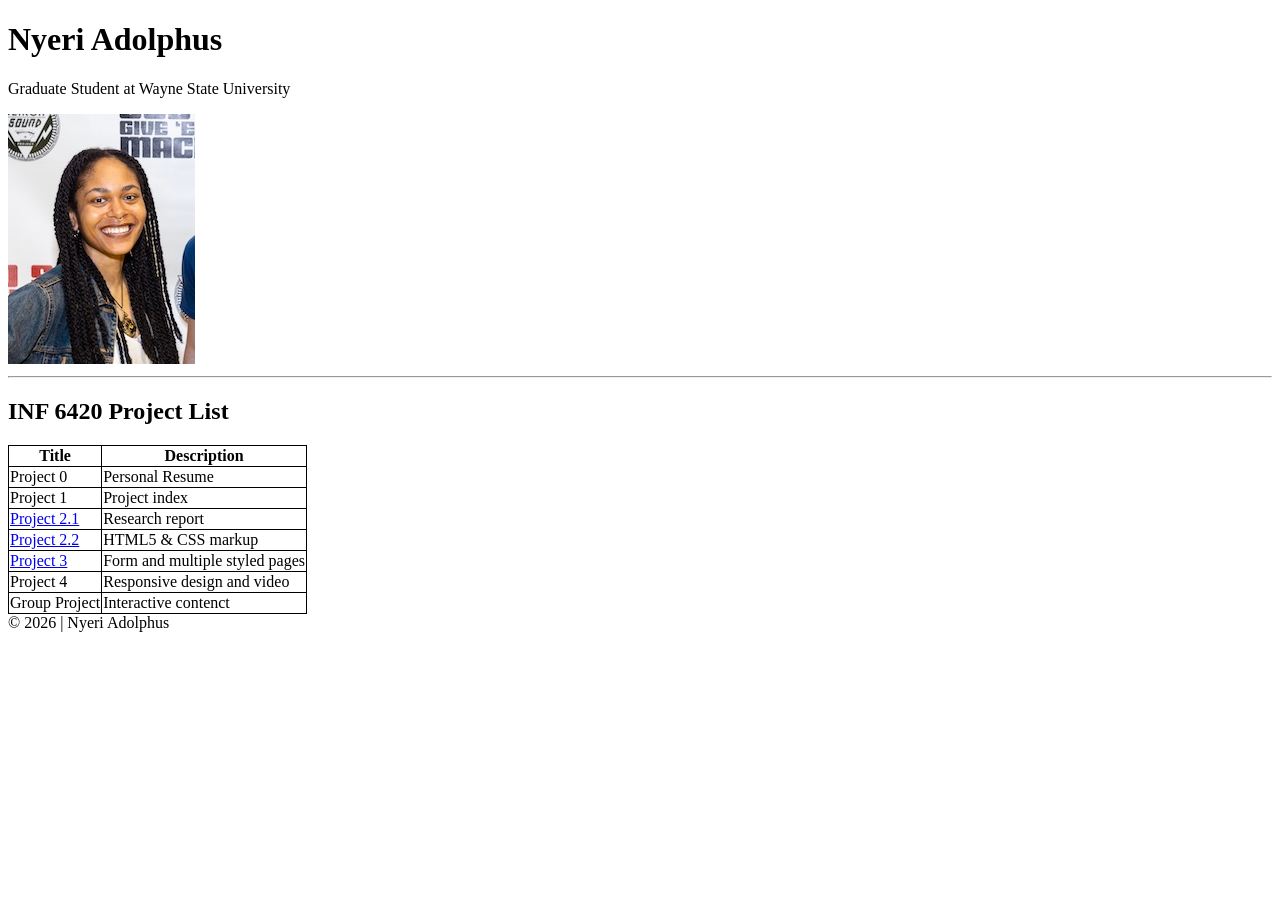
==== index.html @ 8d028361 "Update index.html" ====
<!DOCTYPE html>

<html lang="en-US">
<meta charset="UTF-8">

<head>
    <title> Nyeri Adolphus </title>
    <style>
table, th, td {
border: 1px solid black;
border-collapse: collapse;
}
</style>
</head>

<body>
   <h1> Nyeri Adolphus </h1>
    <p> Graduate Student at Wayne State University </p>

    <img src="images/nyeri-whp-headshot.jpg" alt="Headshot of Nyeri Adolphus">

<hr>
    <h2> INF 6420 Project List </h2>


<table> 

	<tr>
  	 <th> Title </th> 
	 <th> Description </th>
	</tr>

	<tr>
    	<td> Project 0 </td>
		<td> Personal Resume </td>
	</tr>

	<tr> 
		<td> Project 1 </td>
		<td> Project index </td>
	</tr> 
    <tr>
		<td><a href="research.html">Project 2.1</a> </td>
		<td> Research report </td>
	</tr>

	<tr> 
		<td><a href="/coffee/index.html">Project 2.2</a></td>
		<td> HTML5 & CSS markup </td>
	</tr> 

	<tr>	
		<td> <a href="/project3/index.html">Project 3</a></td>
		<td> Form and multiple styled pages </td>
	</tr>

	<tr>
		<td> Project 4 </td>
		<td> Responsive design and video </td>
	</tr>
    	
	<tr>
		<td> Group Project </td>
		<td> Interactive contenct </td>
	</tr>
</table>

<div class="year-watermark"> © 2026 | Nyeri Adolphus </div>
</body>
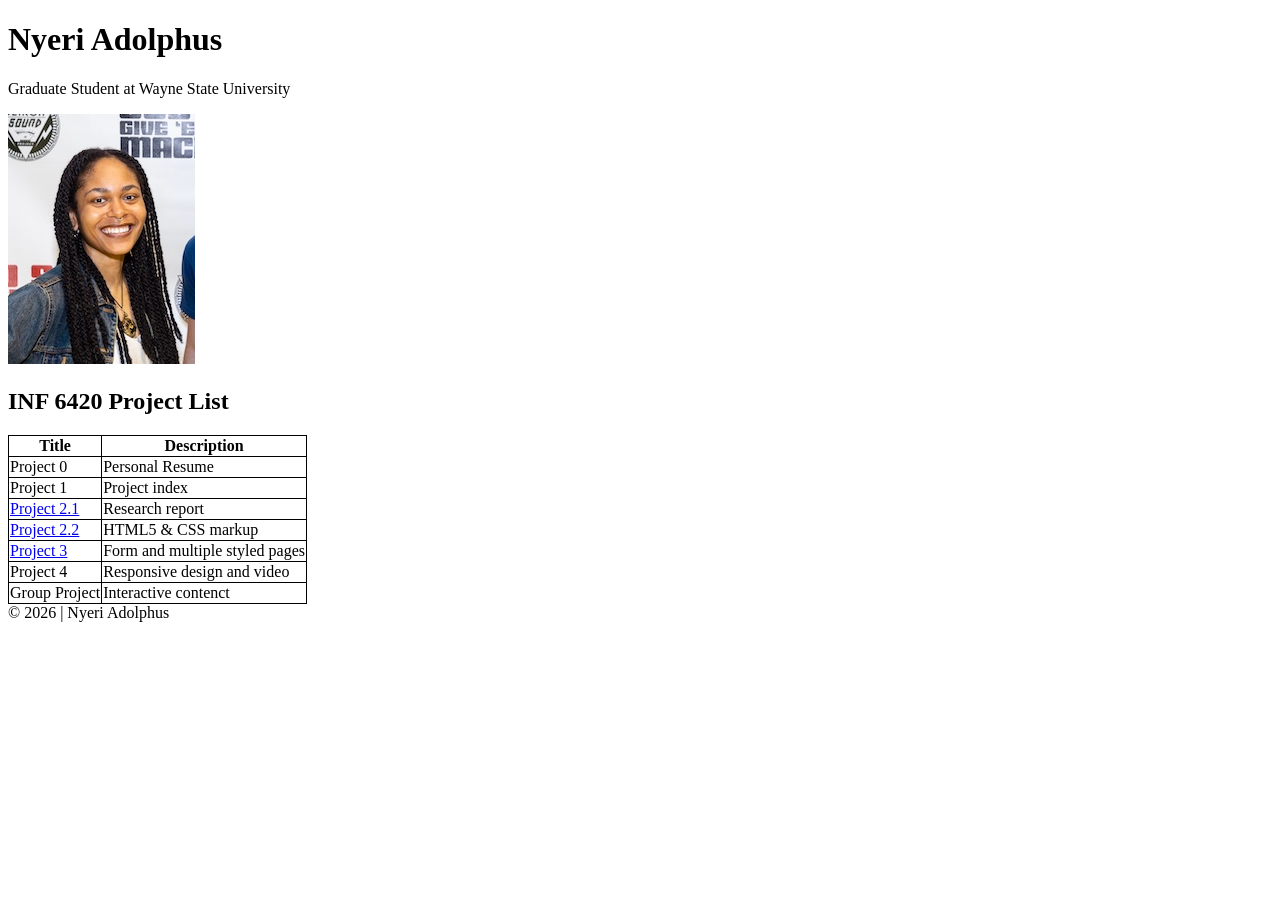
==== commit 098af146: "Refactor HTML structure to include header Added a header section to the HTML document. as well as st" ====
--- a/index.html
+++ b/index.html
@@ -5,6 +5,7 @@
 
 <head>
     <title> Nyeri Adolphus </title>
+	 <link rel="stylesheet" href="indexstyle.css">
     <style>
 table, th, td {
 border: 1px solid black;
@@ -14,12 +15,14 @@
 </head>
 
 <body>
-   <h1> Nyeri Adolphus </h1>
-    <p> Graduate Student at Wayne State University </p>
+<header>
+	  
+    <h1> Nyeri Adolphus </h1>
+    	<p> Graduate Student at Wayne State University </p>
+</header>
+   		 
+	<img src="images/nyeri-whp-headshot.jpg" alt="Headshot of Nyeri Adolphus" style=>
 
-    <img src="images/nyeri-whp-headshot.jpg" alt="Headshot of Nyeri Adolphus">
-
-<hr>
     <h2> INF 6420 Project List </h2>
 
 
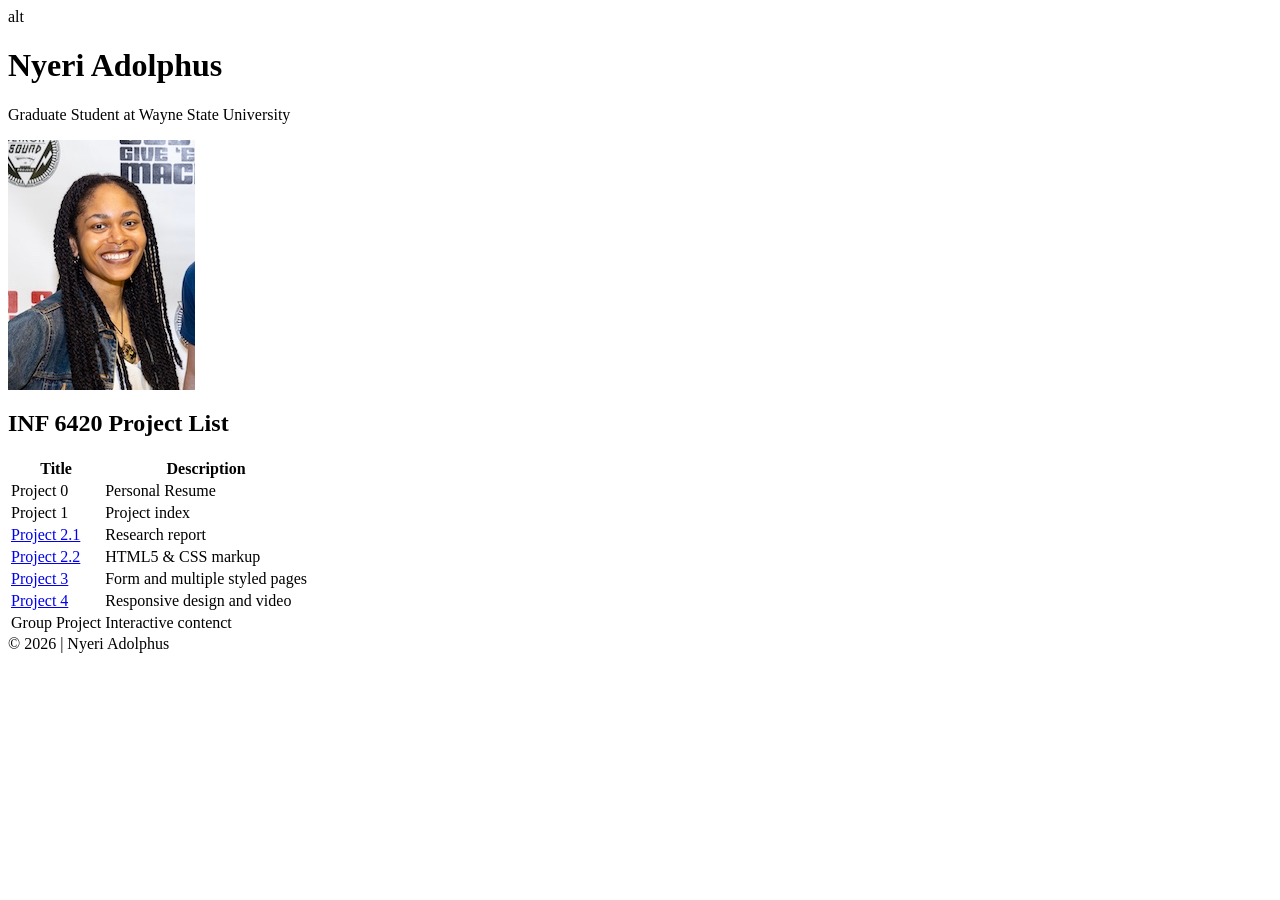
==== commit 39a55288: "project 4 file migrate migrating project 4 files" ====
--- a/index.html
+++ b/index.html
@@ -1,72 +1,58 @@
-<!DOCTYPE html>
-
-<html lang="en-US">
-<meta charset="UTF-8">
-
-<head>
-    <title> Nyeri Adolphus </title>
-	 <link rel="stylesheet" href="indexstyle.css">
-    <style>
-table, th, td {
-border: 1px solid black;
-border-collapse: collapse;
-}
-</style>
-</head>
+alt
 
 <body>
-<header>
-	  
-    <h1> Nyeri Adolphus </h1>
-    	<p> Graduate Student at Wayne State University </p>
-</header>
-   		 
+	<header>
+
+		<h1> Nyeri Adolphus </h1>
+		<p> Graduate Student at Wayne State University </p>
+	</header>
+
 	<img src="images/nyeri-whp-headshot.jpg" alt="Headshot of Nyeri Adolphus" style=>
 
-    <h2> INF 6420 Project List </h2>
+	<h2> INF 6420 Project List </h2>
 
 
-<table> 
+	<table>
 
-	<tr>
-  	 <th> Title </th> 
-	 <th> Description </th>
-	</tr>
+		<tr>
+			<th> Title </th>
+			<th> Description </th>
+		</tr>
 
-	<tr>
-    	<td> Project 0 </td>
-		<td> Personal Resume </td>
-	</tr>
+		<tr>
+			<td> Project 0 </td>
+			<td> Personal Resume </td>
+		</tr>
 
-	<tr> 
-		<td> Project 1 </td>
-		<td> Project index </td>
-	</tr> 
-    <tr>
-		<td><a href="research.html">Project 2.1</a> </td>
-		<td> Research report </td>
-	</tr>
+		<tr>
+			<td> Project 1 </td>
+			<td> Project index </td>
+		</tr>
+		<tr>
+			<td><a href="research.html">Project 2.1</a> </td>
+			<td> Research report </td>
+		</tr>
 
-	<tr> 
-		<td><a href="/coffee/index.html">Project 2.2</a></td>
-		<td> HTML5 & CSS markup </td>
-	</tr> 
+		<tr>
+			<td><a href="coffee/index.html">Project 2.2</a></td>
+			<td> HTML5 & CSS markup </td>
+		</tr>
 
-	<tr>	
-		<td> <a href="/project3/index.html">Project 3</a></td>
-		<td> Form and multiple styled pages </td>
-	</tr>
+		<tr>
+			<td> <a href="project3/index.html">Project 3</a></td>
+			<td> Form and multiple styled pages </td>
+		</tr>
 
-	<tr>
-		<td> Project 4 </td>
-		<td> Responsive design and video </td>
-	</tr>
-    	
-	<tr>
-		<td> Group Project </td>
-		<td> Interactive contenct </td>
-	</tr>
-</table>
+		<tr>
+			<td><a href="project4/index.html">Project 4</a></td>
+			<td> Responsive design and video </td>
+		</tr>
 
-<div class="year-watermark"> © 2026 | Nyeri Adolphus </div>
-</body>
+		<tr>
+			<td> Group Project </td>
+			<td> Interactive contenct </td>
+		</tr>
+	</table>
+
+	<div class="year-watermark"> © 2026 | Nyeri Adolphus </div>
+</body>
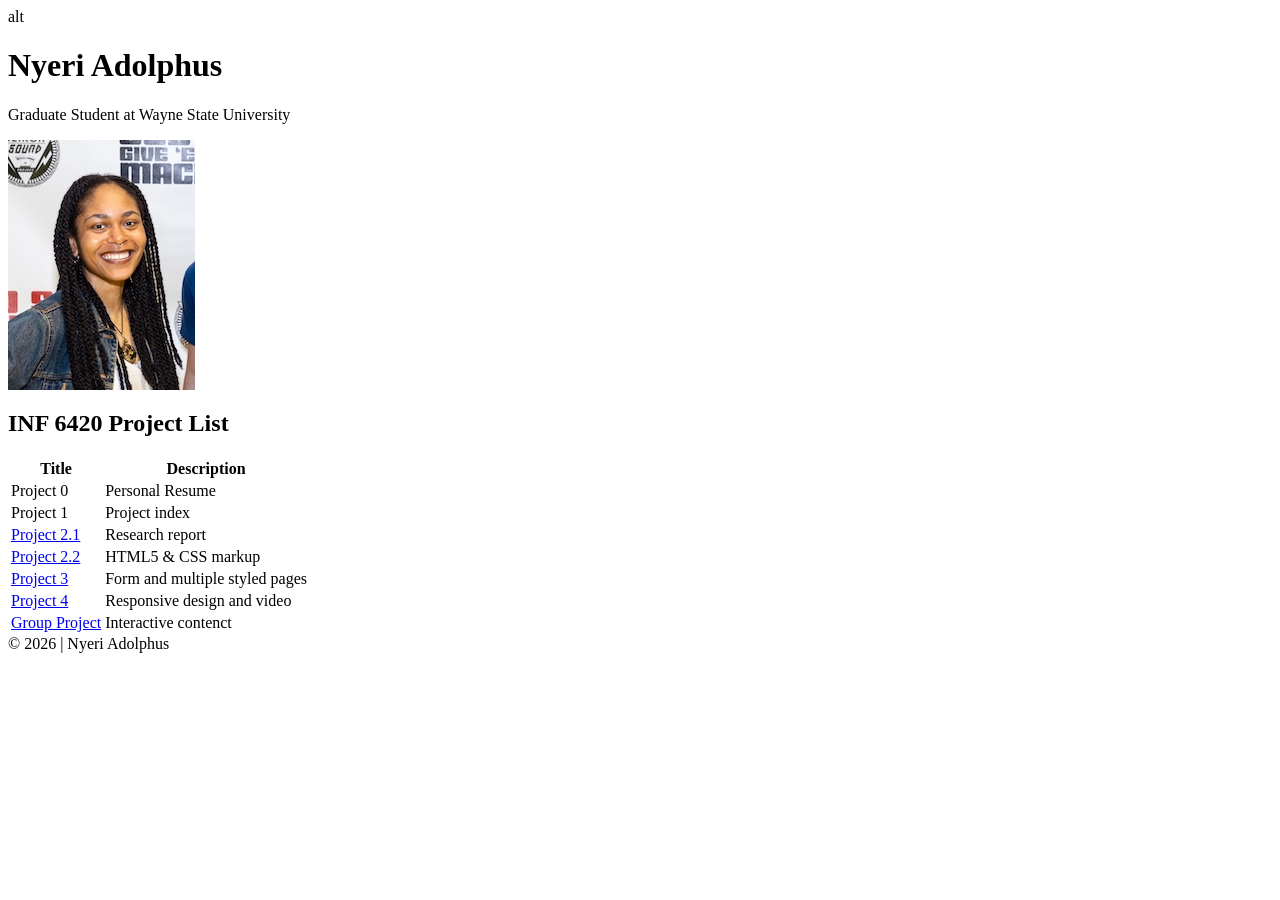
==== commit a0fbbe08: "Update index.html" ====
--- a/index.html
+++ b/index.html
@@ -49,7 +49,7 @@
 		</tr>
 
 		<tr>
-			<td> Group Project </td>
+			<td><a href="https://chfe-le.github.io/fitness-weirdos/services.html">Group Project</a></td>
 			<td> Interactive contenct </td>
 		</tr>
 	</table>
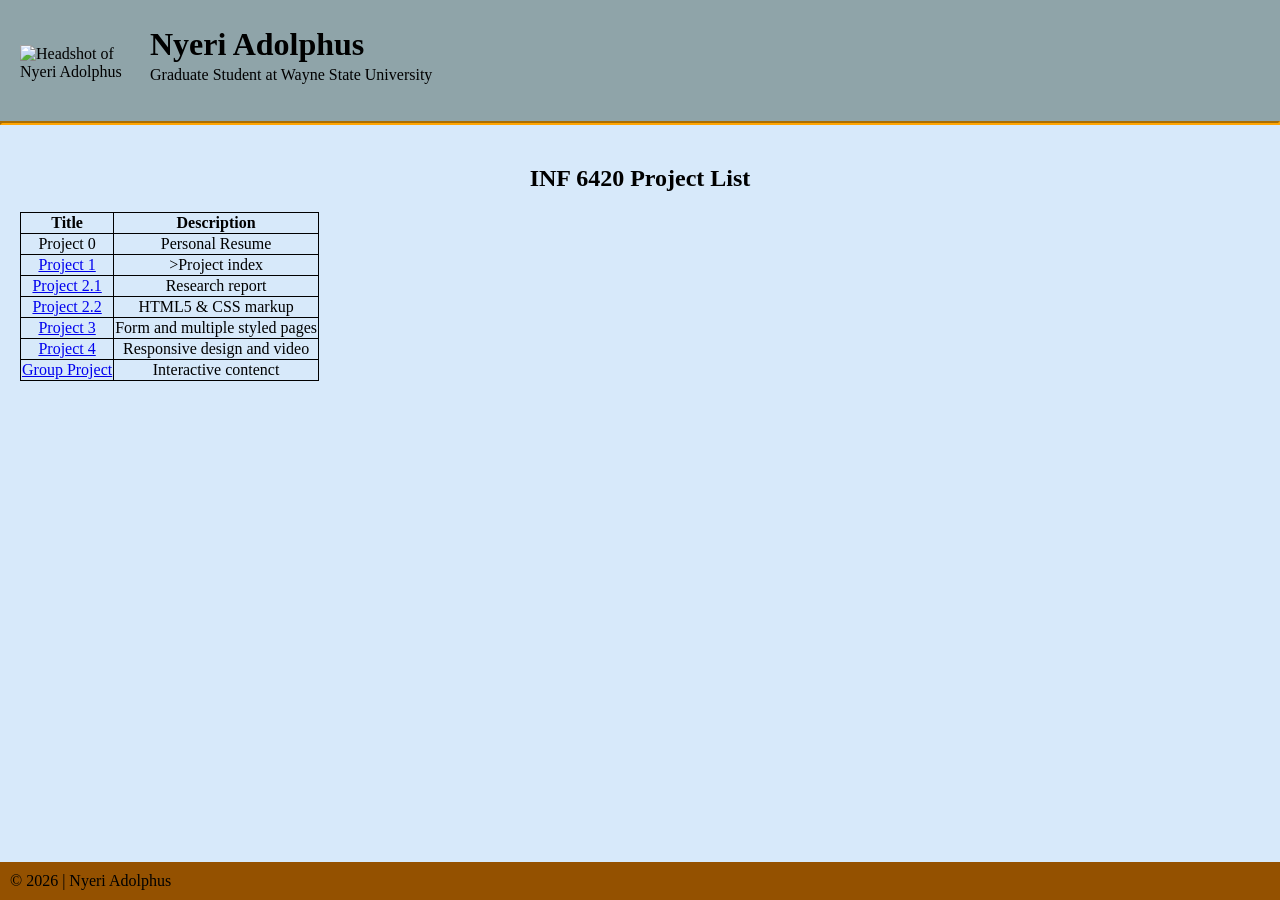
==== commit 55f814f1: "updating html and adding style back somehow lost style sheet, adding this back, as well as most rece" ====
--- a/index.html
+++ b/index.html
@@ -1,58 +1,86 @@
-alt
+<!DOCTYPE html>
+
+<html lang="en-US">
+<meta charset="UTF-8">
+
+<head>
+	<title> Nyeri Adolphus </title>
+	<link rel="stylesheet" href="indexstyle.css">
+	<style>
+		table,
+		th,
+		td {
+			border: 1px solid black;
+			border-collapse: collapse;
+		}
+
+		* {
+			box-sizing: border-box;
+		}
+	</style>
+</head>
 
 <body>
 	<header>
+		<img src="images/nyeriindexheadshot.jpeg" alt="Headshot of Nyeri Adolphus"
+			style="width: 100%; max-width: 150px; height: auto;">
 
-		<h1> Nyeri Adolphus </h1>
-		<p> Graduate Student at Wayne State University </p>
+		<div class="header-text">
+			<h1> Nyeri Adolphus </h1>
+			<p> Graduate Student at Wayne State University </p>
+		</div>
 	</header>
-
-	<img src="images/nyeri-whp-headshot.jpg" alt="Headshot of Nyeri Adolphus" style=>
-
-	<h2> INF 6420 Project List </h2>
+	<hr>
+	</div>
 
 
-	<table>
+	<main>
+		<h2> INF 6420 Project List </h2>
 
-		<tr>
-			<th> Title </th>
-			<th> Description </th>
-		</tr>
 
-		<tr>
-			<td> Project 0 </td>
-			<td> Personal Resume </td>
-		</tr>
+		<table>
 
-		<tr>
-			<td> Project 1 </td>
-			<td> Project index </td>
-		</tr>
-		<tr>
-			<td><a href="research.html">Project 2.1</a> </td>
-			<td> Research report </td>
-		</tr>
+			<tr>
+				<th> Title </th>
+				<th> Description </th>
+			</tr>
 
-		<tr>
-			<td><a href="coffee/index.html">Project 2.2</a></td>
-			<td> HTML5 & CSS markup </td>
-		</tr>
+			<tr>
+				<td> Project 0 </td>
+				<td> Personal Resume </td>
+			</tr>
 
-		<tr>
-			<td> <a href="project3/index.html">Project 3</a></td>
-			<td> Form and multiple styled pages </td>
-		</tr>
+			<tr>
+				<td><a href="index.html">Project 1</a></td>
+				<td>>Project index</td>
+			</tr>
+			<tr>
+				<td><a href="research.html">Project 2.1</a> </td>
+				<td> Research report </td>
+			</tr>
 
-		<tr>
-			<td><a href="project4/index.html">Project 4</a></td>
-			<td> Responsive design and video </td>
-		</tr>
+			<tr>
+				<td><a href="/coffee/index.html">Project 2.2</a></td>
+				<td> HTML5 & CSS markup </td>
+			</tr>
 
-		<tr>
-			<td><a href="https://chfe-le.github.io/fitness-weirdos/services.html">Group Project</a></td>
-			<td> Interactive contenct </td>
-		</tr>
-	</table>
+			<tr>
+				<td> <a href="/project3/index.html">Project 3</a></td>
+				<td> Form and multiple styled pages </td>
+			</tr>
 
-	<div class="year-watermark"> © 2026 | Nyeri Adolphus </div>
+			<tr>
+				<td><a href="project4/index.html">Project 4</a></td>
+				<td> Responsive design and video </td>
+			</tr>
+
+			<tr>
+				<td><a href="https://chfe-le.github.io/fitness-weirdos/services.html">Group Project</a></td>
+				<td> Interactive contenct </td>
+			</tr>
+		</table>
+	</main>
+	<footer>
+		<div class="year-watermark"> © 2026 | Nyeri Adolphus </div>
+	</footer>
 </body>
--- a/indexstyle.css
+++ b/indexstyle.css
@@ -0,0 +1,61 @@
+html,
+body {
+    height: 100%;
+    margin: 0;
+}
+
+
+
+header {
+    background-color: rgb(143, 164, 169);
+    padding-bottom: 20px;
+    padding-top: 25px;
+    display: flex;
+    align-items: center;
+    margin: 0;
+    background-size: cover;
+
+}
+
+hr {
+
+    border-width: 2px;
+    border-color: orange;
+    margin: 0;
+}
+
+header img {
+    padding: 20px;
+}
+
+
+
+h1 {
+    margin: 0;
+}
+
+p {
+    margin-top: 3px;
+}
+
+body {
+    margin: 0;
+    padding: 0;
+    background-color: rgb(215, 233, 250);
+    display: flex;
+    flex-direction: column;
+    min-height: 100vh;
+}
+
+main {
+    flex: 1;
+    padding: 20px;
+    justify-items: left;
+    text-align: center;
+}
+
+
+footer {
+    background-color: rgb(148, 81, 0);
+    padding: 10px;
+}
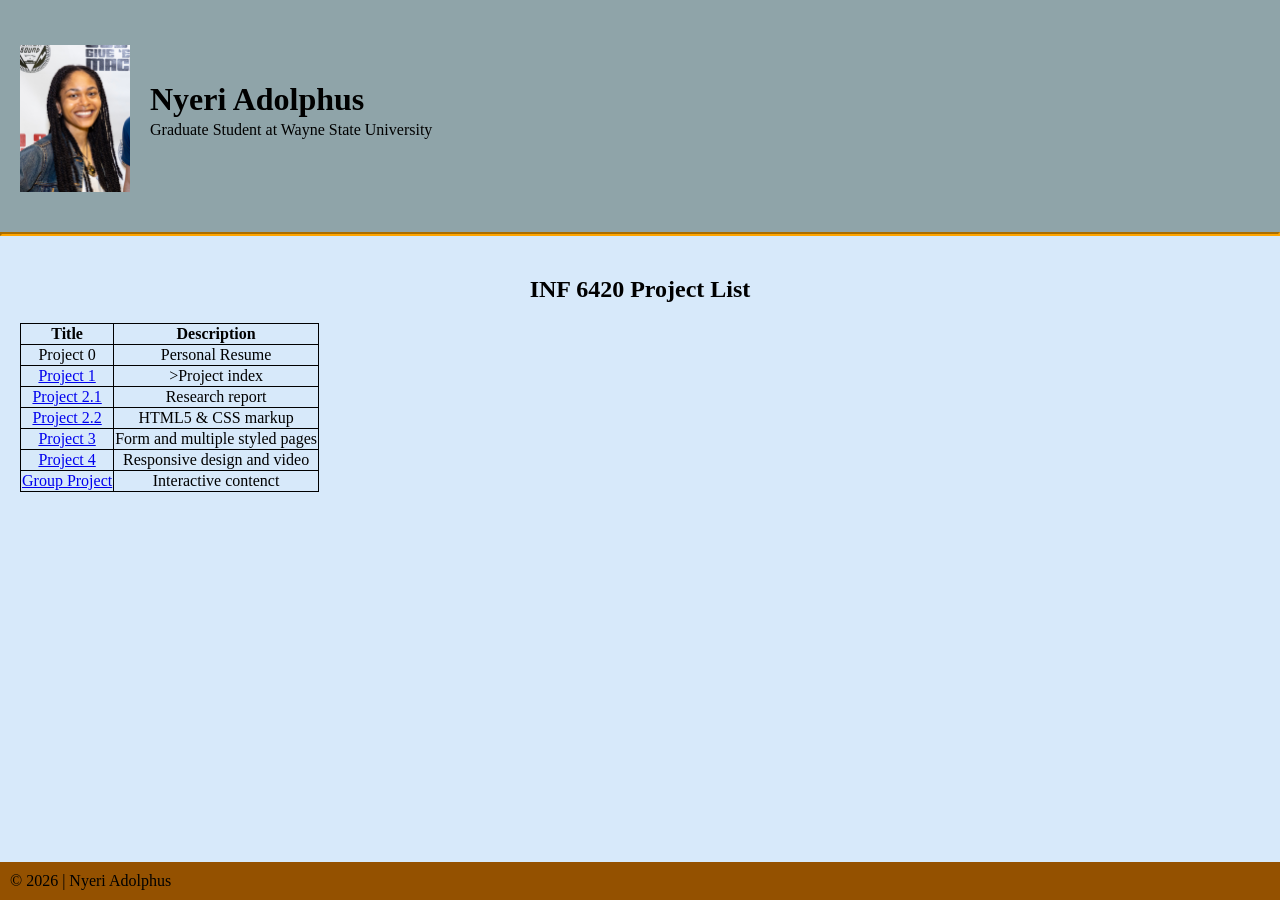
==== commit d8796230: "returning lost files returning lost image files for project 3" ====
--- a/index.html
+++ b/index.html
@@ -60,12 +60,12 @@
 			</tr>
 
 			<tr>
-				<td><a href="/coffee/index.html">Project 2.2</a></td>
+				<td><a href="coffee/index.html">Project 2.2</a></td>
 				<td> HTML5 & CSS markup </td>
 			</tr>
 
 			<tr>
-				<td> <a href="/project3/index.html">Project 3</a></td>
+				<td><a href="project3/index.html">Project 3</a></td>
 				<td> Form and multiple styled pages </td>
 			</tr>
 
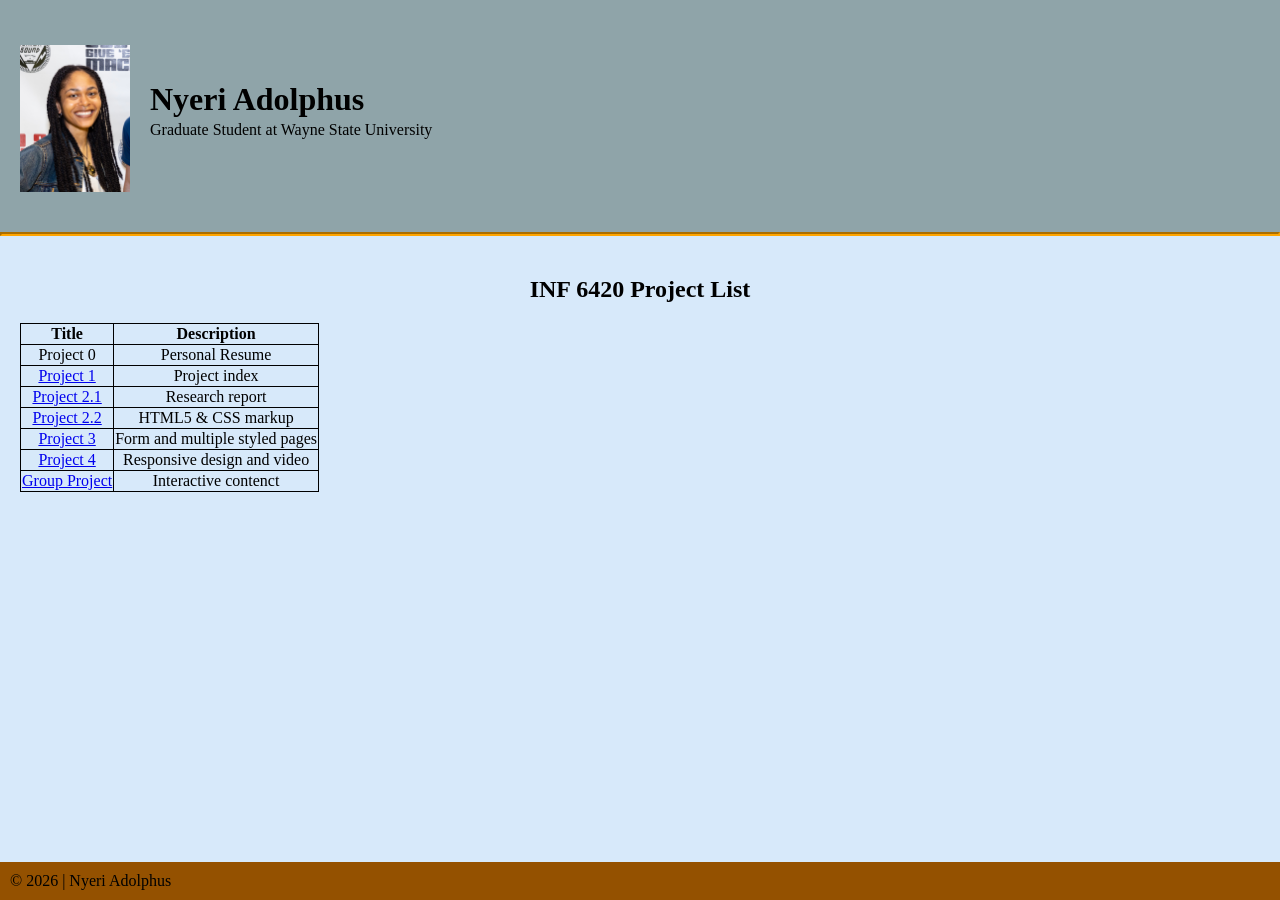
==== commit a0e74e27: "Fix HTML syntax in index.html" ====
--- a/index.html
+++ b/index.html
@@ -52,7 +52,7 @@
 
 			<tr>
 				<td><a href="index.html">Project 1</a></td>
-				<td>>Project index</td>
+				<td>Project index</td>
 			</tr>
 			<tr>
 				<td><a href="research.html">Project 2.1</a> </td>
@@ -83,4 +83,4 @@
 	<footer>
 		<div class="year-watermark"> © 2026 | Nyeri Adolphus </div>
 	</footer>
-</body>+</body>
